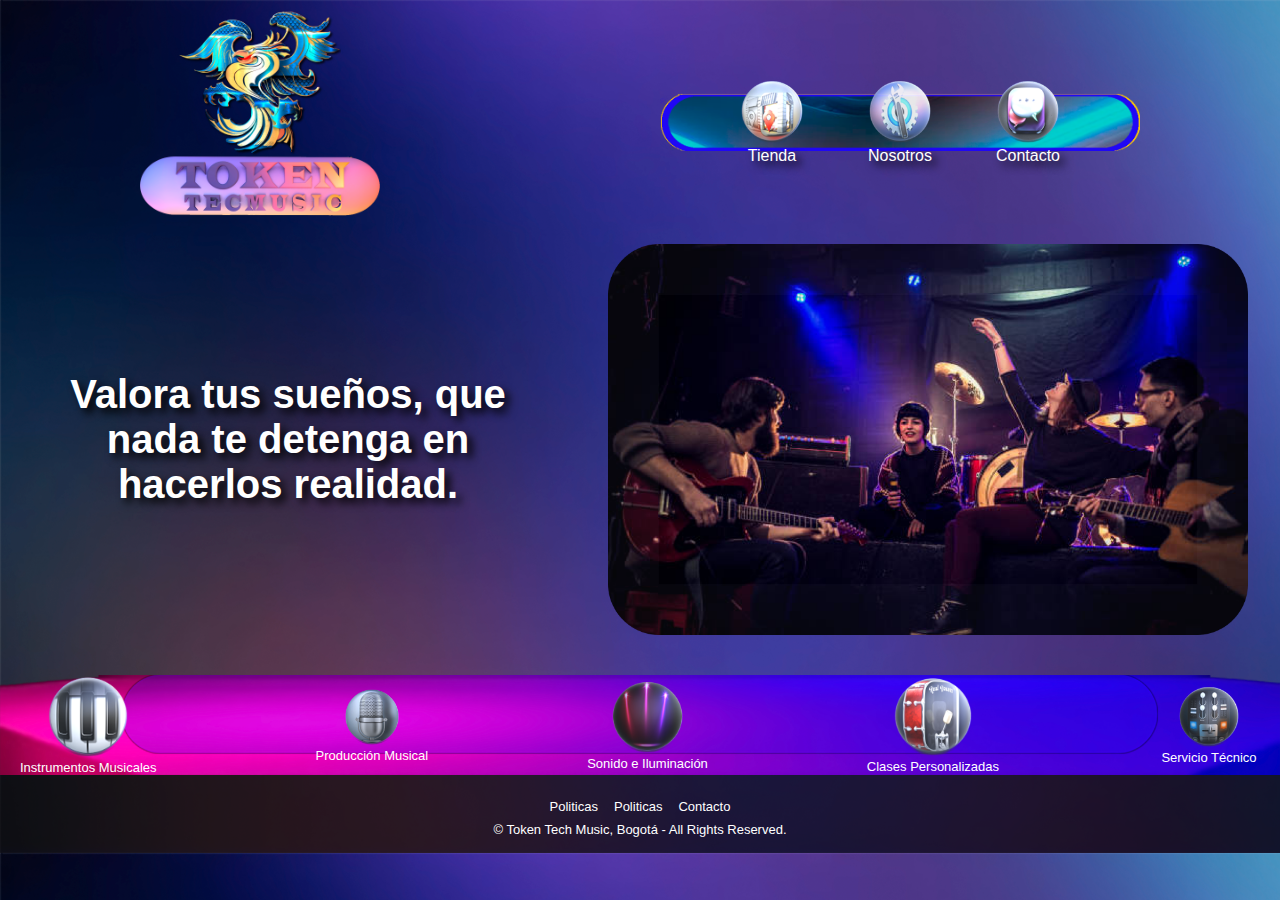
==== index.html @ ed35d4ee "Actualización 30-07" ====
<!DOCTYPE html>
<html lang="en">
<head>
    <meta charset="UTF-8">
    <meta http-equiv="X-UA-Compatible" content="IE=edge">
    <meta name="viewport" content="width=device-width, initial-scale=1.0">
    <link rel="stylesheet" href="style.css">
    <link rel="preconnect" href="https://fonts.googleapis.com">
    <link rel="preconnect" href="https://fonts.gstatic.com" crossorigin>
    <link href="https://fonts.googleapis.com/css2?family=Ibarra+Real+Nova:wght@400;500;700&display=swap" rel="stylesheet">
    <title>Token Tech Music</title>
</head>
<body>
    <div>
        <header>
            
            <img class="menu_burger" src="./icons/menu_burger_icon.png" alt="teléfono Token Tech Music">
            <a href="#">
                <img src="img/Logo Token2.png" alt="logo token">
            </a>
            <nav class="header-nav">
                <ul>
                    <li class="header-list-1">
                        <a href="./tienda.html">
                            <img src="./icons/homeicon.png" alt="Tienda Token">
                        </a>
                        <a href="./tiendatoken.html">Tienda</a>
                    </li>
                    <li class="header-list-2">
                        <a href="./nosotros.html">
                            <img src="./icons/nosotrosicon.png" href="./nosotros.html" alt="   ">
                        </a>
                        <a href="./nosotros.html">Nosotros</a>
                    </li>
                    <li class="header-list-3">
                        <a href="./contacto.html">
                            <img src="./icons/contacticon.png" href="./contacto.html" alt="">
                        </a>
                        <a href="./contacto.html">Contacto</a>
                    </li>
                </ul>
            </nav>        
        </header>
    
        <main>
            <section class="section-1">
                <h1>Valora tus sueños, que nada te detenga en hacerlos realidad.</h1>
                <img class="container" src="./img/img2.png" alt="background">
            </section>
            <section class="section-2">
                <nav>
                    <ul>
                        <li class="section-2-list-1">
                            <a href="../tienda/instrumentos.html"><img src="../icons/icon-instrumetos-musicales.png" alt="Instrumentos Musicales"><br> Instrumentos Musicales</a>
                        </li>
                        <li class="section-2-list-2">
                            
                            <a href="../tienda/produccion.html"><img src="../icons/icon-produccion-musical.png" alt="Producción Musical"><br>Producción Musical</a>
                        </li>
                        <li class="section-2-list-3">
                            <a href="../tienda/sonidoeiluminacion.html"><img src="../icons/icon-sonido-iluminacion.png" alt="Sonido e Iluminación"><br> Sonido e Iluminación</a>
                        </li>
                        <li class="section-2-list-4">
                            <a href="../tienda/clases.html"><img src="../icons/icon-clases-personalizadas.png" alt=""><br> Clases Personalizadas</a>
                        </li>
                        <li class="section-2-list-5">
                            
                            <a href="../tienda/servicio.html"><img src="../icons/icon-servicio-tecnico.png" alt="Servicio Técnico Luthier"><br> Servicio Técnico</a> 
                        </li>
                    </ul>
                </nav>
            </section>
        </main>
        <footer>
            <div>
                <a href="#">Politicas</a>
                <a href="#">Politicas</a>
                <a href="contacto.html">Contacto</a>
            </div>
            <a href="">© Token Tech Music, Bogotá - All Rights Reserved.</a>
            
        </footer>
    </body>
    </div>   

</html>
---- style.css ----
*{
    box-sizing: border-box;
    margin: 0;
    padding: 0;
    font-family: 'Quicksand', sans-serif;
    
}
body{
    display: flex;
    flex-direction: column;
    background-image: url(./img/Background.png);
    background-size: cover;
    /* background: rgb(43,47,108);
    background: linear-gradient(90deg, 
    rgba(43,47,108,1) 1%, 
    rgba(126,58,161,0.969625350140056) 25%, 
    rgba(238, 29, 151, 0.788) 40%, 
    rgba(70,55,148,1) 60%, 
    rgba(69,59,134,0.9528186274509804) 80%, 
    rgba(105,158,188,1) 100%); */
    
    /* background: linear-gradient(90deg,
    rgba(43,47,108,1) 1%, 
    #FC466B 30%,
    rgb(127, 58, 161) 70%,
    #3F5EFB 100%); */

    /* background: linear-gradient(90deg, 
    rgba(43,47,108,1) 6%,
    rgba(126,58,161,1) 25%,
    rgba(252,70,107,1) 41%,
    rgba(79,56,136,1) 57%, 
    rgba(69,59,134,0.9528186274509804) 75%,
    rgba(129,201,241,1) 97%); */
}

/* ---------------HEADER--------------- */

header{
    display: flex;
    flex-direction: row;
    justify-content: space-around;
    align-items: center;
    margin: 0 auto;
    text-shadow: 5px 5px 8px black;
}
header img{
    width:15rem;
}
.menu_burger{
    display: none;
}

.header-nav ul{
    display: flex;
    flex-direction: row;
    justify-content: center;
    background-image: url(./img/background-nav.png);
    background-repeat: no-repeat;
    background-size: 100%;
    background-position: center;
    padding: 0 3rem;
    margin: 0 auto;
    
}
.header-nav ul li img{
    width: 4rem;
    margin: 0 1rem;
}

.header-nav ul li{
    margin: 0;
    display: flex;
    flex-direction: column;
    justify-content: center;
    align-items: center;        
}
header nav ul li a{
    text-decoration: none;
    color: white;
    margin: 0 1rem;
}


/* ---------------MAIN--------------- */


.section-1{
    display: flex;
    flex-direction: row;
    justify-content: space-around;
    align-items: center;
    color: white;
    width: 100%;
}
.section-1 h1{
    margin: 0 50px;
    padding: 0 auto;
    font-size: 40px;
    text-align: center;
    text-shadow: 5px 5px 8px black;
}

.section-1 img{
    width:50%;
    border-radius: 20px;
    margin: 0 2rem;
}
.section-2{
    box-sizing: border-box;
    margin-top: 40px;
    background-image: url(./img/footer.png);
    background-size:100%;
    background-repeat: no-repeat;
}

.section-2 nav{
    padding: 2rem auto;
}
.section-2 nav ul{
    display: flex;
    flex-direction: row;
    justify-content: space-between;
    
}
.section-2 nav ul li{
    margin: 0 20px;
    text-decoration: none;
    list-style: none;
    display: flex;
    flex-direction: column;
    justify-content: center;
    align-items: center;
    text-align: center;
    font-size: small;
}
.section-2 nav ul li a{
    text-decoration: none;
    color: white;
}
.section-2-list-1 img{
    width: 60%;
}
.section-2-list-2 img{
    width: 50%;
}
.section-2-list-3 img{
    width: 60%;
}
.section-2-list-4 img{
    width: 60%;
}
.section-2-list-5 img{
    width: 60%;
}
footer{
    display: flex;
    flex-direction: column;
    justify-content: center;
    align-items: center;
    padding: 40px;
    /* text-shadow: 1px 1px 2px rgb(155, 155, 155); */
    text-align: center;
    background-color: rgba(0, 0, 0, 0.61);

    padding: 1rem;
    font-size: small;
 
}
footer div{
    display: flex;
    flex-direction: row;
    justify-content: space-around;
    
}
footer div a{
    text-decoration: none;
    padding:0.5rem;
    color: white;
}
footer a{
    text-decoration: none;
    color: white;
}
/* --------------------------MEDIA-------------------------- */

@media (max-width: 1050px){
    header img{
        width:8rem;
    }
    .header-nav ul{
        background-size: 80%;
        padding: 0 3rem;
        margin: 0 auto;
    }
    .header-nav ul li img{
        width: 2rem;
        margin: 0 1rem;
    }
}
@media (max-width: 800px) {
    header{
        flex-direction: column;
        padding:1rem 0 2rem 0;
        margin-top: 2rem;
    }
    .header-nav ul{
        margin-top: 2rem;
    }   
    .section-1{
        flex-direction: column;
    }
    .section-1 h1{
        padding: 1rem 2rem;
        font-size: 30px;
    }
    .section-1 img{
        width:80%;
    }
    .section-2{
        background-image: none;    
    }
    .section-2 nav ul{
        flex-wrap: nowrap;
        padding: 0 3rem;   
        justify-content: center;
    }
    .section-2 nav ul li{
        flex-direction: column;
        padding: 0 5px;
        width: 100%;
    }
}
@media (max-width: 604px) {
    .section-1 h1{
        font-size: 1.5rem;
        text-align: center;
        text-shadow: 5px 5px 8px black;
    }

}
@media (max-width: 520px){
    .menu_burger{
        display: block;
        position: absolute;
        width: 4rem;
        left: 20px;
        box-shadow:5px 5px 5px;
    }
    .section-1 h1{
        padding: 0 5px;
        font-size: 30px;
    }
    .header-nav{
        display: none;
    }

    .section-1 img{
        width:100%;
    }
    .section-2 nav ul{
        flex-wrap: wrap;
        padding: 0 1rem;   
        justify-content: center;
    }
    .section-2 nav ul li{
        flex-direction: column;
        padding: 0 1rem 1rem;
        width: 30%;
    }
    .section-2 ul li img{
        width: 3rem;
        margin: 0 1rem;
    }
}
@media (max-width: 480px) {
    body{
        justify-content: center;
    }    
    .section-2 nav ul{
        flex-wrap: wrap;
        padding: 0 1rem;   
        justify-content: center;
    }
    .section-2 nav ul li{
        flex-direction: column;
        padding: 0 1rem;
        width: 30%;
    }

}
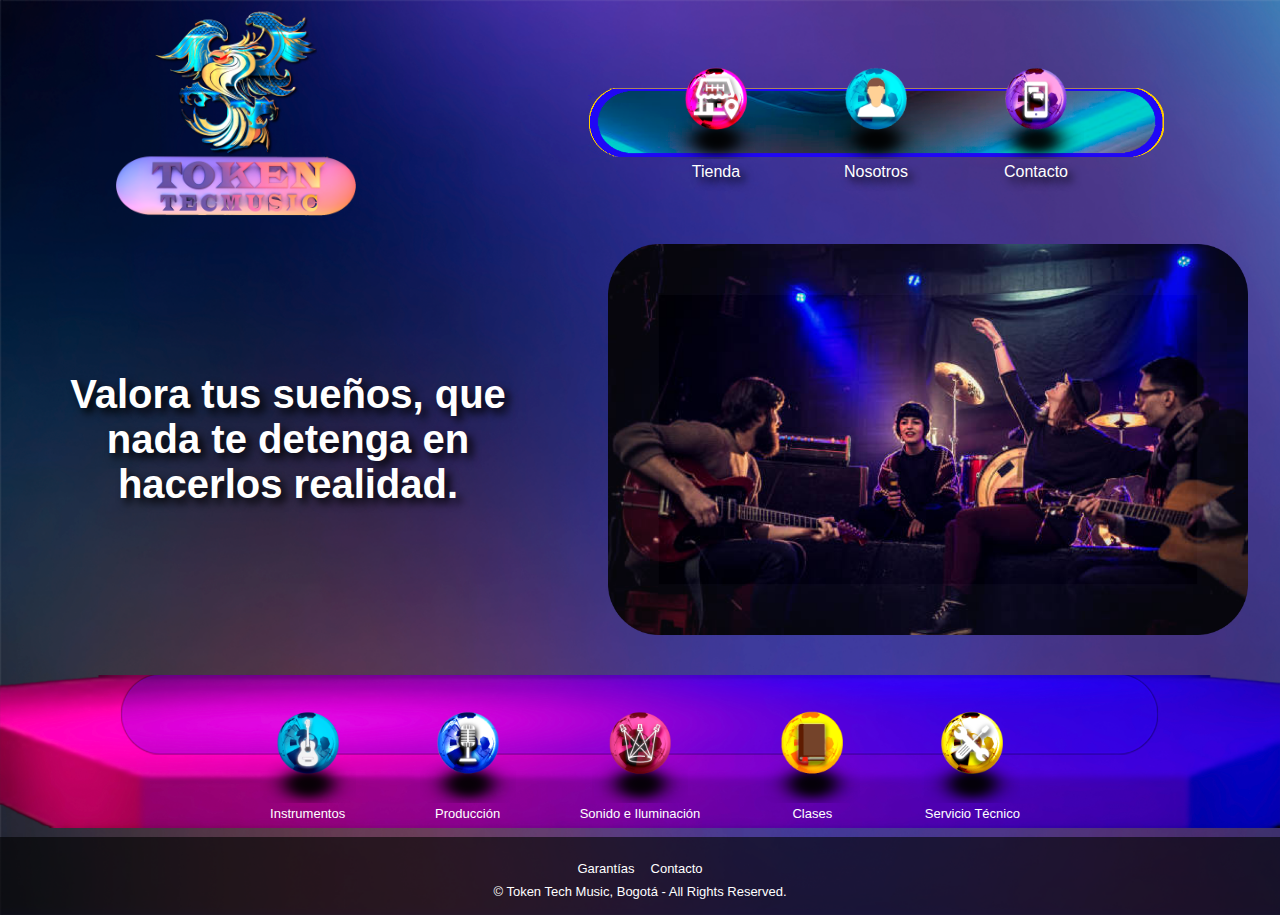
==== commit db6d3345: "Actualizacion 5" ====
--- a/index.html
+++ b/index.html
@@ -22,19 +22,19 @@
                 <ul>
                     <li class="header-list-1">
                         <a href="./tienda.html">
-                            <img src="./icons/homeicon.png" alt="Tienda Token">
+                            <img src="./icons/3Dtienda.png" alt="Tienda Token">
                         </a>
                         <a href="./tiendatoken.html">Tienda</a>
                     </li>
                     <li class="header-list-2">
                         <a href="./nosotros.html">
-                            <img src="./icons/nosotrosicon.png" href="./nosotros.html" alt="   ">
+                            <img src="./icons/3Dnosotros.png" href="./nosotros.html" alt="   ">
                         </a>
                         <a href="./nosotros.html">Nosotros</a>
                     </li>
                     <li class="header-list-3">
                         <a href="./contacto.html">
-                            <img src="./icons/contacticon.png" href="./contacto.html" alt="">
+                            <img src="./icons/3Dcontacto.png" href="./contacto.html" alt="">
                         </a>
                         <a href="./contacto.html">Contacto</a>
                     </li>
@@ -51,21 +51,21 @@
                 <nav>
                     <ul>
                         <li class="section-2-list-1">
-                            <a href="../tienda/instrumentos.html"><img src="../icons/icon-instrumetos-musicales.png" alt="Instrumentos Musicales"><br> Instrumentos Musicales</a>
+                            <a href="../tienda/instrumentos.html"><img src="./icons/3Dguitar.png" alt="Instrumentos Musicales"><br> Instrumentos</a>
                         </li>
                         <li class="section-2-list-2">
                             
-                            <a href="../tienda/produccion.html"><img src="../icons/icon-produccion-musical.png" alt="Producción Musical"><br>Producción Musical</a>
+                            <a href="../tienda/produccion.html"><img src="./icons/3Dproduction.png" alt="Producción Musical"><br>Producción</a>
                         </li>
                         <li class="section-2-list-3">
-                            <a href="../tienda/sonidoeiluminacion.html"><img src="../icons/icon-sonido-iluminacion.png" alt="Sonido e Iluminación"><br> Sonido e Iluminación</a>
+                            <a href="../tienda/sonidoeiluminacion.html"><img src="./icons/3DsoundIlumn.png" alt="Sonido e Iluminación"><br> Sonido e Iluminación</a>
                         </li>
                         <li class="section-2-list-4">
-                            <a href="../tienda/clases.html"><img src="../icons/icon-clases-personalizadas.png" alt=""><br> Clases Personalizadas</a>
+                            <a href="../tienda/clases.html"><img src="./icons/3DClass.png" alt=""><br> Clases</a>
                         </li>
                         <li class="section-2-list-5">
                             
-                            <a href="../tienda/servicio.html"><img src="../icons/icon-servicio-tecnico.png" alt="Servicio Técnico Luthier"><br> Servicio Técnico</a> 
+                            <a href="../tienda/servicio.html"><img src="./icons/3Dservice.png" alt="Servicio Técnico Luthier"><br> Servicio Técnico</a> 
                         </li>
                     </ul>
                 </nav>
@@ -73,8 +73,8 @@
         </main>
         <footer>
             <div>
-                <a href="#">Politicas</a>
-                <a href="#">Politicas</a>
+                <a href="#">Garantías</a>
+               
                 <a href="contacto.html">Contacto</a>
             </div>
             <a href="">© Token Tech Music, Bogotá - All Rights Reserved.</a>
--- a/style.css
+++ b/style.css
@@ -10,28 +10,6 @@
     flex-direction: column;
     background-image: url(./img/Background.png);
     background-size: cover;
-    /* background: rgb(43,47,108);
-    background: linear-gradient(90deg, 
-    rgba(43,47,108,1) 1%, 
-    rgba(126,58,161,0.969625350140056) 25%, 
-    rgba(238, 29, 151, 0.788) 40%, 
-    rgba(70,55,148,1) 60%, 
-    rgba(69,59,134,0.9528186274509804) 80%, 
-    rgba(105,158,188,1) 100%); */
-    
-    /* background: linear-gradient(90deg,
-    rgba(43,47,108,1) 1%, 
-    #FC466B 30%,
-    rgb(127, 58, 161) 70%,
-    #3F5EFB 100%); */
-
-    /* background: linear-gradient(90deg, 
-    rgba(43,47,108,1) 6%,
-    rgba(126,58,161,1) 25%,
-    rgba(252,70,107,1) 41%,
-    rgba(79,56,136,1) 57%, 
-    rgba(69,59,134,0.9528186274509804) 75%,
-    rgba(129,201,241,1) 97%); */
 }
 
 /* ---------------HEADER--------------- */
@@ -64,7 +42,7 @@
     
 }
 .header-nav ul li img{
-    width: 4rem;
+    width: 6rem;
     margin: 0 1rem;
 }
 
@@ -84,7 +62,17 @@
 
 /* ---------------MAIN--------------- */
 
-
+        /* Terminos y condiciones */
+
+    .section-terms{
+        display: flex;
+        flex-direction: column;
+        justify-content: center;
+        align-items: center;
+        color: white;   
+        margin: 1rem 9rem;
+        text-align: justify;
+    }
 .section-1{
     display: flex;
     flex-direction: row;
@@ -112,19 +100,21 @@
     background-image: url(./img/footer.png);
     background-size:100%;
     background-repeat: no-repeat;
-}
-
+    
+}
 .section-2 nav{
-    padding: 2rem auto;
+    display: flex;
+    justify-content: center;
+    align-items: center;
 }
 .section-2 nav ul{
     display: flex;
     flex-direction: row;
-    justify-content: space-between;
+    justify-content: space-around;
     
 }
 .section-2 nav ul li{
-    margin: 0 20px;
+    margin: 2rem 2rem 0;
     text-decoration: none;
     list-style: none;
     display: flex;
@@ -137,22 +127,12 @@
 .section-2 nav ul li a{
     text-decoration: none;
     color: white;
-}
-.section-2-list-1 img{
-    width: 60%;
-}
-.section-2-list-2 img{
-    width: 50%;
-}
-.section-2-list-3 img{
-    width: 60%;
-}
-.section-2-list-4 img{
-    width: 60%;
-}
-.section-2-list-5 img{
-    width: 60%;
-}
+    margin-bottom: 1rem;
+}
+.section-2 img{
+    width: 6rem;
+}
+
 footer{
     display: flex;
     flex-direction: column;
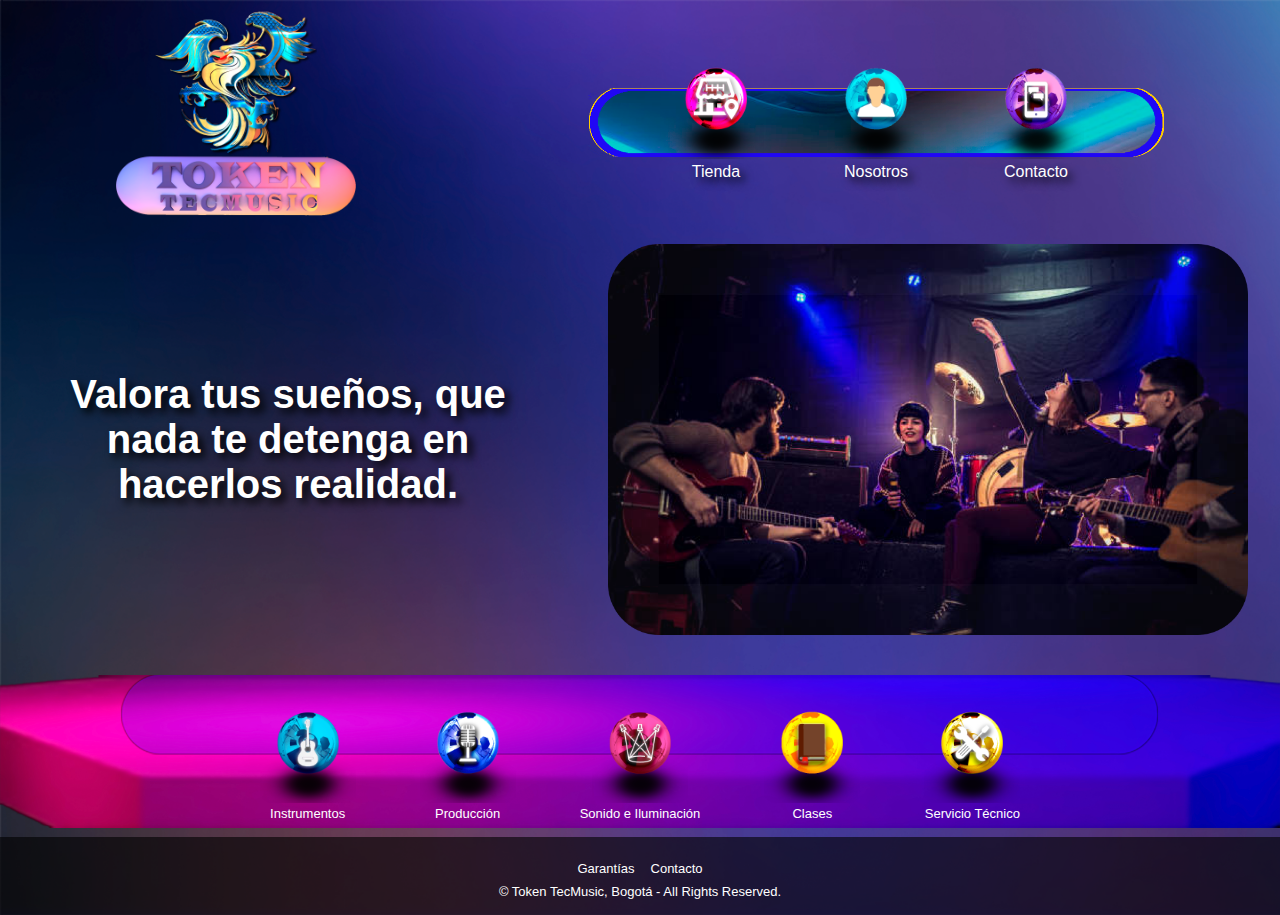
==== commit 01485dbe: "Act7" ====
--- a/index.html
+++ b/index.html
@@ -8,13 +8,13 @@
     <link rel="preconnect" href="https://fonts.googleapis.com">
     <link rel="preconnect" href="https://fonts.gstatic.com" crossorigin>
     <link href="https://fonts.googleapis.com/css2?family=Ibarra+Real+Nova:wght@400;500;700&display=swap" rel="stylesheet">
-    <title>Token Tech Music</title>
+    <title>Token TecMusic</title>
 </head>
 <body>
     <div>
         <header>
             
-            <img class="menu_burger" src="./icons/menu_burger_icon.png" alt="teléfono Token Tech Music">
+            <img class="menu_burger" src="./icons/menu_burger_icon.png" alt="teléfono Token TecMusic">
             <a href="#">
                 <img src="img/Logo Token2.png" alt="logo token">
             </a>
@@ -73,11 +73,11 @@
         </main>
         <footer>
             <div>
-                <a href="#">Garantías</a>
+                <a href="./tienda/terminos.html">Garantías</a>
                
                 <a href="contacto.html">Contacto</a>
             </div>
-            <a href="">© Token Tech Music, Bogotá - All Rights Reserved.</a>
+            <a href="">© Token TecMusic, Bogotá - All Rights Reserved.</a>
             
         </footer>
     </body>
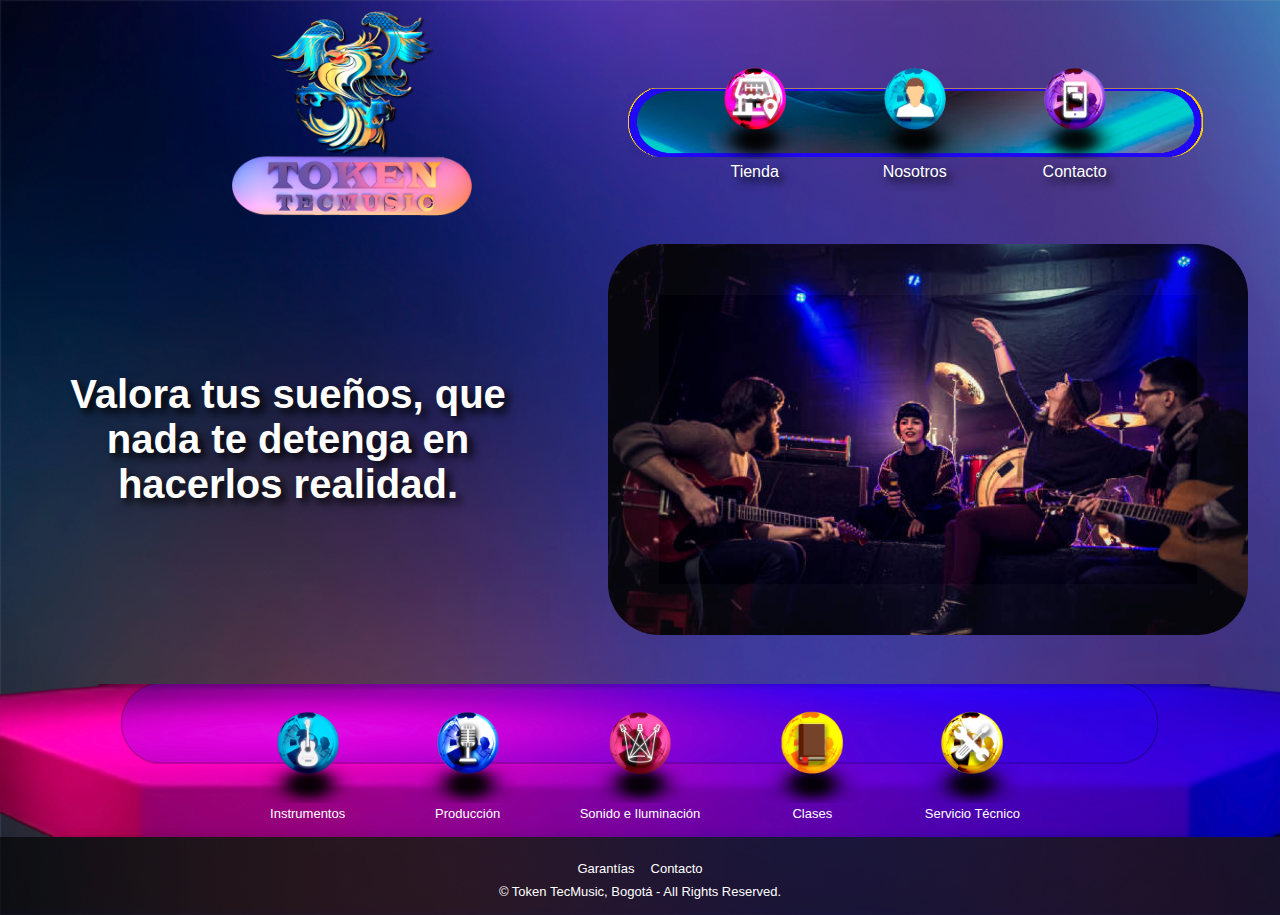
==== commit 9190eb0d: "MenuJavaScript" ====
--- a/index.html
+++ b/index.html
@@ -14,7 +14,33 @@
     <div>
         <header>
             
-            <img class="menu_burger" src="./icons/menu_burger_icon.png" alt="teléfono Token TecMusic">
+            <div>
+                <img class="menu_burger" src="./icons/menu_burger_icon.png" alt="teléfono Token TecMusic">
+                <nav class="menu-hamb inactive">
+                    <ul>
+                        <li class="header-list-1">
+                            <a href="./tienda.html">
+                                <img src="./icons/3Dtienda.png" alt="Tienda Token">
+                            </a>
+                            <a href="./tiendatoken.html">Tienda</a>
+                        </li>
+                        <li class="header-list-2">
+                            <a href="./nosotros.html">
+                                <img src="./icons/3Dnosotros.png" href="./nosotros.html" alt="   ">
+                            </a>
+                            <a href="./nosotros.html">Nosotros</a>
+                        </li>
+                        <li class="header-list-3">
+                            <a href="./contacto.html">
+                                <img src="./icons/3Dcontacto.png" href="./contacto.html" alt="">
+                            </a>
+                            <a href="./contacto.html">Contacto</a>
+                        </li>
+                    </ul>
+                </nav>
+                
+            </div>
+           
             <a href="#">
                 <img src="img/Logo Token2.png" alt="logo token">
             </a>
@@ -81,6 +107,7 @@
             
         </footer>
     </body>
-    </div>   
+    </div> 
+    <script src="script.js"></script>  
 
 </html>--- a/style.css
+++ b/style.css
@@ -89,6 +89,39 @@
     text-shadow: 5px 5px 8px black;
 }
 
+
+/* ---------------HAMBURGER--------------- */
+
+.menu-hamb{
+    position: absolute;
+    display: flex;
+    flex-direction: column;
+    justify-content: center;
+    top: 5rem;
+    left: 1rem;
+    background-color: rgba(248, 248, 248, 0.876);
+    padding: 15%;
+    border-radius: 10px;
+    box-shadow: 5px 5px 7px;
+        
+}
+.menu-hamb li{
+    display: flex;
+    flex-direction: row;
+    align-items: center;
+
+}
+.menu-hamb a{
+    font-size: 22px;
+    color: black;
+}
+.menu-hamb img{
+    width: 5rem;
+}
+
+.inactive{
+    display: none;
+}
 .section-1 img{
     width:50%;
     border-radius: 20px;
@@ -96,10 +129,11 @@
 }
 .section-2{
     box-sizing: border-box;
-    margin-top: 40px;
+    margin: 40px 0 0;
     background-image: url(./img/footer.png);
     background-size:100%;
     background-repeat: no-repeat;
+    background-position:center bottom;
     
 }
 .section-2 nav{
@@ -164,24 +198,11 @@
 }
 /* --------------------------MEDIA-------------------------- */
 
-@media (max-width: 1050px){
-    header img{
-        width:8rem;
-    }
-    .header-nav ul{
-        background-size: 80%;
-        padding: 0 3rem;
-        margin: 0 auto;
-    }
-    .header-nav ul li img{
-        width: 2rem;
-        margin: 0 1rem;
-    }
-}
-@media (max-width: 800px) {
+
+@media (max-width: 940px) {
     header{
         flex-direction: column;
-        padding:1rem 0 2rem 0;
+        padding: 1rem 0 2rem 0;
         margin-top: 2rem;
     }
     .header-nav ul{
@@ -197,36 +218,34 @@
     .section-1 img{
         width:80%;
     }
-    .section-2{
-        background-image: none;    
-    }
-    .section-2 nav ul{
-        flex-wrap: nowrap;
-        padding: 0 3rem;   
-        justify-content: center;
-    }
     .section-2 nav ul li{
-        flex-direction: column;
-        padding: 0 5px;
-        width: 100%;
-    }
-}
-@media (max-width: 604px) {
+        margin: 2rem 0;
+    }
+}
+@media (max-width: 604px){
     .section-1 h1{
         font-size: 1.5rem;
         text-align: center;
         text-shadow: 5px 5px 8px black;
     }
-
-}
-@media (max-width: 520px){
+    .header-nav ul{
+       display: none;
+    }  
+    
     .menu_burger{
         display: block;
         position: absolute;
+        top: 1rem;
         width: 4rem;
         left: 20px;
         box-shadow:5px 5px 5px;
     }
+    .section-1 img{
+        margin: 1rem 0;
+        width:100%;
+    }
+}
+@media (max-width: 520px){
     .section-1 h1{
         padding: 0 5px;
         font-size: 30px;
@@ -234,38 +253,23 @@
     .header-nav{
         display: none;
     }
-
-    .section-1 img{
-        width:100%;
+}
+@media (max-width: 480px){
+    body{
+        justify-content: center;
+    }    
+    .section-2{
+        background-image: none;       
     }
     .section-2 nav ul{
         flex-wrap: wrap;
         padding: 0 1rem;   
         justify-content: center;
-    }
-    .section-2 nav ul li{
-        flex-direction: column;
-        padding: 0 1rem 1rem;
-        width: 30%;
-    }
-    .section-2 ul li img{
-        width: 3rem;
-        margin: 0 1rem;
-    }
-}
-@media (max-width: 480px) {
-    body{
-        justify-content: center;
-    }    
-    .section-2 nav ul{
-        flex-wrap: wrap;
-        padding: 0 1rem;   
-        justify-content: center;
+
     }
     .section-2 nav ul li{
         flex-direction: column;
         padding: 0 1rem;
         width: 30%;
     }
-
 }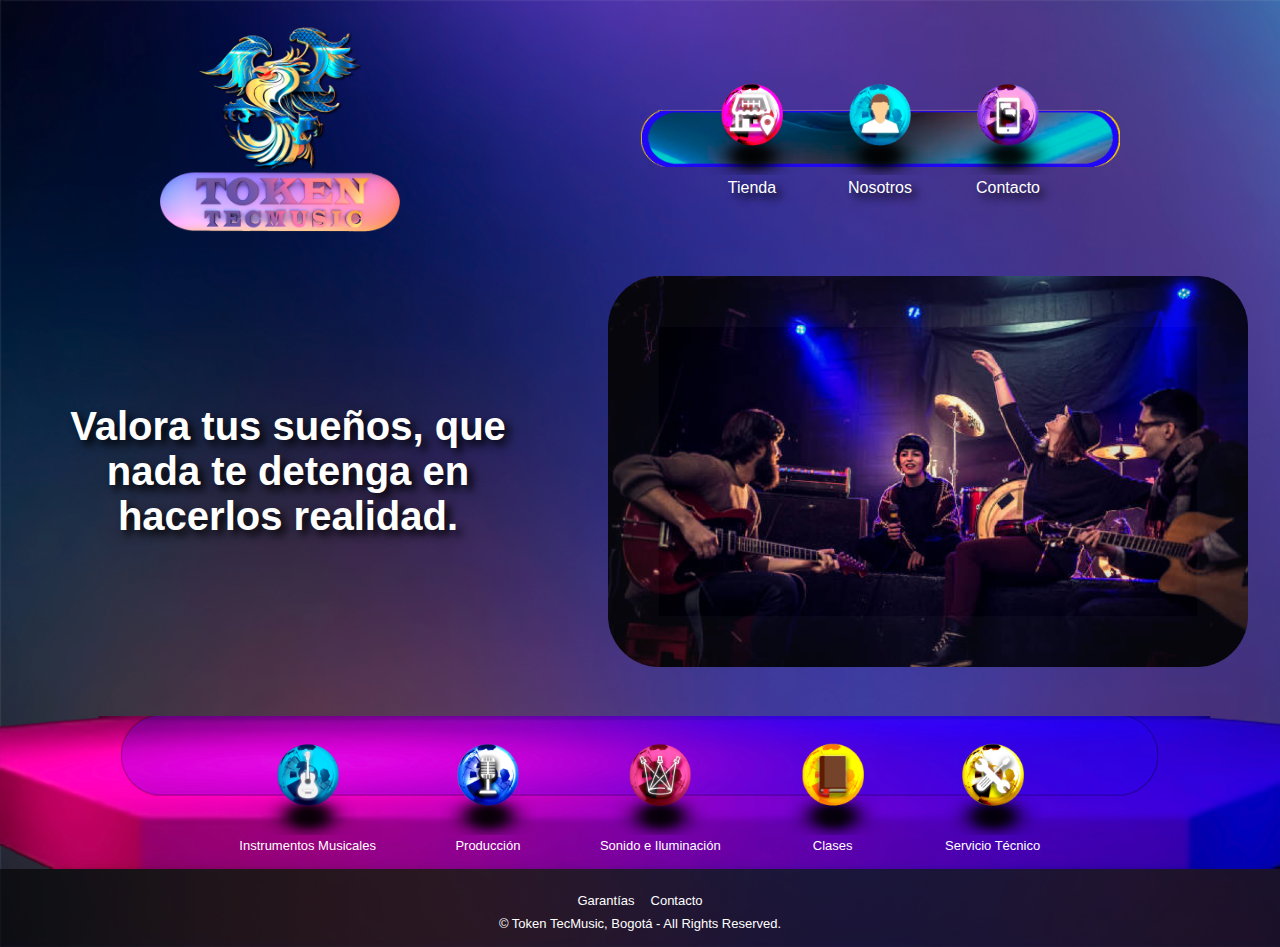
==== commit 582946c5: "actualizaci'on" ====
--- a/index.html
+++ b/index.html
@@ -14,7 +14,7 @@
     <div>
         <header>
             
-            <div>
+            <div class="burger_space">
                 <img class="menu_burger" src="./icons/menu_burger_icon.png" alt="teléfono Token TecMusic">
                 <nav class="menu-hamb inactive">
                     <ul>
@@ -41,8 +41,8 @@
                 
             </div>
            
-            <a href="#">
-                <img src="img/Logo Token2.png" alt="logo token">
+            <a class="logo_img" href="#">
+                <img  src="img/Logo Token2.png" alt="logo token">
             </a>
             <nav class="header-nav">
                 <ul>
@@ -77,14 +77,14 @@
                 <nav>
                     <ul>
                         <li class="section-2-list-1">
-                            <a href="../tienda/instrumentos.html"><img src="./icons/3Dguitar.png" alt="Instrumentos Musicales"><br> Instrumentos</a>
+                            <a href="../productos/guitarras.html"><img src="../icons/3Dguitar.png" alt="Instrumentos Musicales"><br> Instrumentos Musicales</a>
                         </li>
                         <li class="section-2-list-2">
                             
-                            <a href="../tienda/produccion.html"><img src="./icons/3Dproduction.png" alt="Producción Musical"><br>Producción</a>
+                            <a href="#"><img src="./icons/3Dproduction.png" alt="Producción Musical"><br>Producción</a>
                         </li>
                         <li class="section-2-list-3">
-                            <a href="../tienda/sonidoeiluminacion.html"><img src="./icons/3DsoundIlumn.png" alt="Sonido e Iluminación"><br> Sonido e Iluminación</a>
+                            <a href="#"><img src="./icons/3DsoundIlumn.png" alt="Sonido e Iluminación"><br> Sonido e Iluminación</a>
                         </li>
                         <li class="section-2-list-4">
                             <a href="../tienda/clases.html"><img src="./icons/3DClass.png" alt=""><br> Clases</a>
@@ -93,8 +93,10 @@
                             
                             <a href="../tienda/servicio.html"><img src="./icons/3Dservice.png" alt="Servicio Técnico Luthier"><br> Servicio Técnico</a> 
                         </li>
+                        
                     </ul>
                 </nav>
+
             </section>
         </main>
         <footer>
@@ -108,6 +110,6 @@
         </footer>
     </body>
     </div> 
-    <script src="script.js"></script>  
+    <script src="../script.js"></script>  
 
 </html>--- a/style.css
+++ b/style.css
@@ -13,22 +13,27 @@
 }
 
 /* ---------------HEADER--------------- */
-
-header{
-    display: flex;
-    flex-direction: row;
-    justify-content: space-around;
-    align-items: center;
-    margin: 0 auto;
-    text-shadow: 5px 5px 8px black;
-}
-header img{
-    width:15rem;
+header .burger_space{
+    display: none;
 }
 .menu_burger{
     display: none;
-}
-
+    width: 4rem;
+    position: absolute;
+}
+
+header{
+    display: flex;
+    flex-direction: row;
+    justify-content: space-evenly;
+    align-items: center;
+    text-shadow: 5px 5px 8px black;
+}
+
+.logo_img img {
+    width: 15rem;
+    margin: 1rem 5rem ;
+}
 .header-nav ul{
     display: flex;
     flex-direction: row;
@@ -38,7 +43,7 @@
     background-size: 100%;
     background-position: center;
     padding: 0 3rem;
-    margin: 0 auto;
+    margin: 1rem 5rem;
     
 }
 .header-nav ul li img{
@@ -56,7 +61,7 @@
 header nav ul li a{
     text-decoration: none;
     color: white;
-    margin: 0 1rem;
+    margin: 0;
 }
 
 
@@ -99,7 +104,10 @@
     justify-content: center;
     top: 5rem;
     left: 1rem;
-    background-color: rgba(248, 248, 248, 0.876);
+    background-image: linear-gradient(160deg, #0094e9f2 0%, #80d0c7f2 100%);
+
+
+    /* background-color: rgba(248, 248, 248, 0.876); */
     padding: 15%;
     border-radius: 10px;
     box-shadow: 5px 5px 7px;
@@ -113,7 +121,7 @@
 }
 .menu-hamb a{
     font-size: 22px;
-    color: black;
+    color: rgb(255, 255, 255);
 }
 .menu-hamb img{
     width: 5rem;
@@ -221,6 +229,7 @@
     .section-2 nav ul li{
         margin: 2rem 0;
     }
+
 }
 @media (max-width: 604px){
     .section-1 h1{
@@ -231,18 +240,24 @@
     .header-nav ul{
        display: none;
     }  
-    
+    header .burger_space{
+        display: block;
+    }
     .menu_burger{
         display: block;
-        position: absolute;
+        
         top: 1rem;
-        width: 4rem;
         left: 20px;
         box-shadow:5px 5px 5px;
     }
     .section-1 img{
         margin: 1rem 0;
         width:100%;
+    }
+}
+@media (min-width: 605px){
+    .menu-hamb{
+        display: none;
     }
 }
 @media (max-width: 520px){
@@ -272,4 +287,4 @@
         padding: 0 1rem;
         width: 30%;
     }
-}+}
